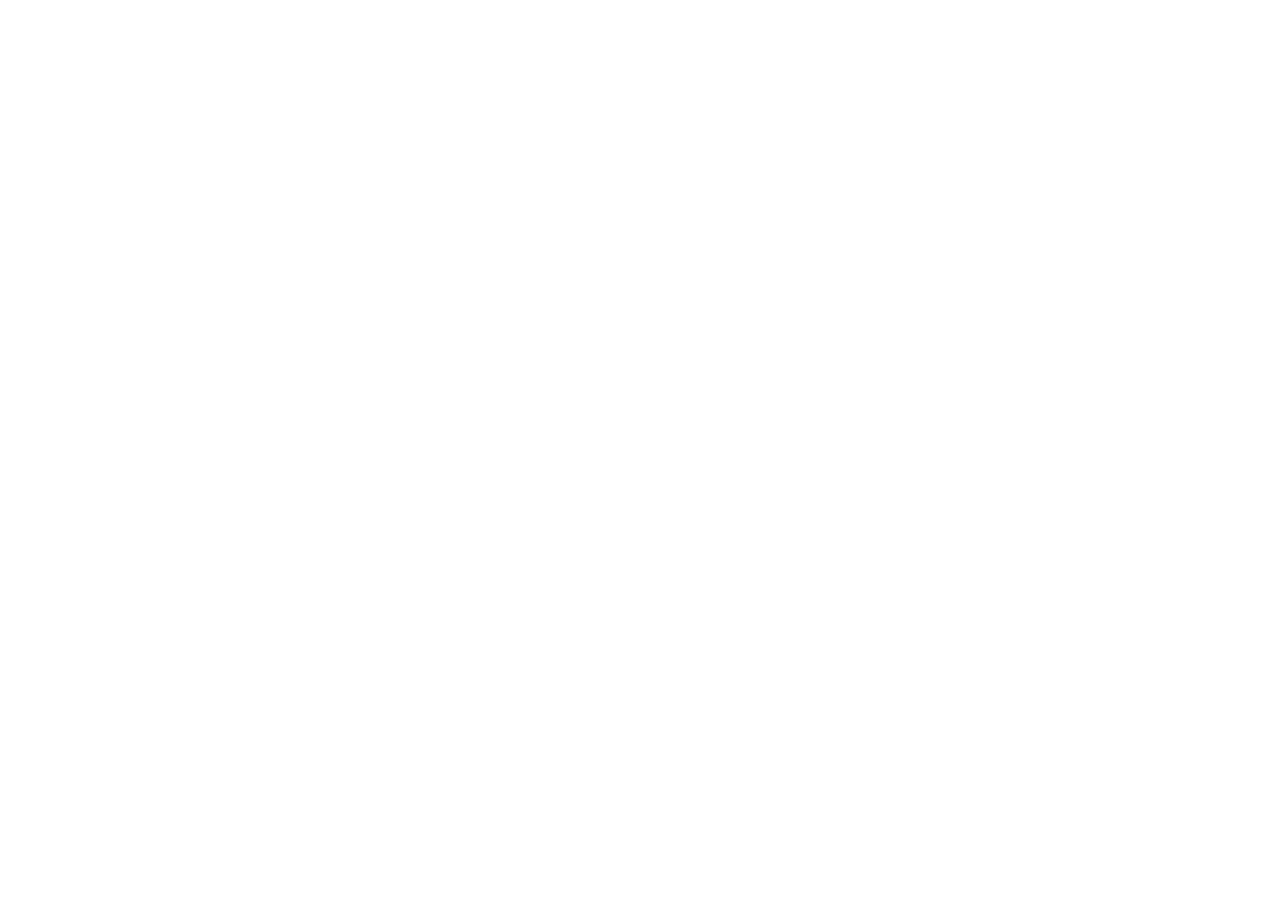
==== index.html @ 4464a2e6 "added image" ====
<!DOCTYPE html>
<html lang="en">
<head>
    <meta charset="UTF-8">
    <meta http-equiv="X-UA-Compatible" content="IE=edge">
    <meta name="viewport" content="width=device-width, initial-scale=1.0">
    <title>Jitu Training</title>
</head>
<body>
    
</body>
</html>
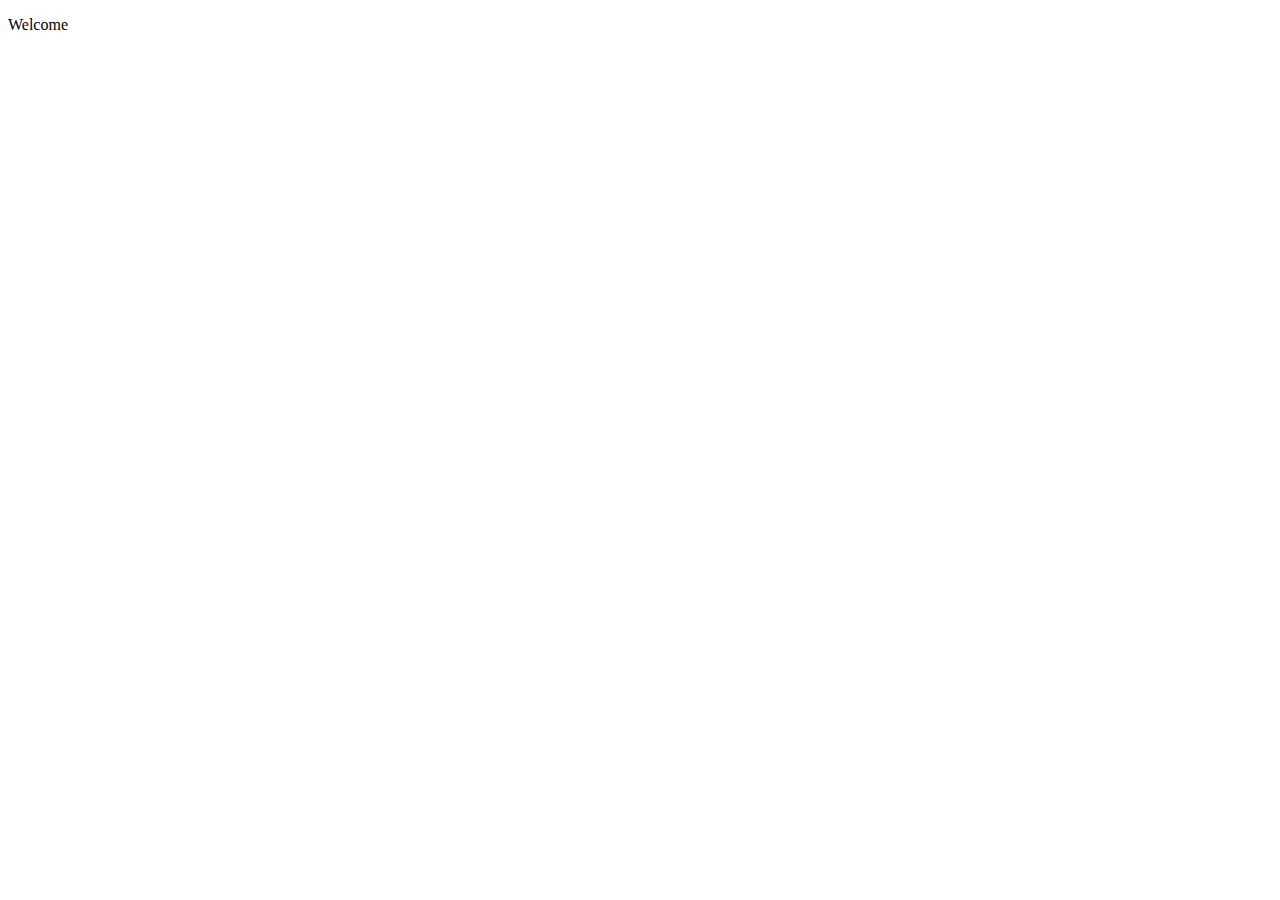
==== commit 9409071a: "all is fine" ====
--- a/index.html
+++ b/index.html
@@ -7,6 +7,6 @@
     <title>Jitu Training</title>
 </head>
 <body>
-    
+ <p>Welcome</p>
 </body>
 </html>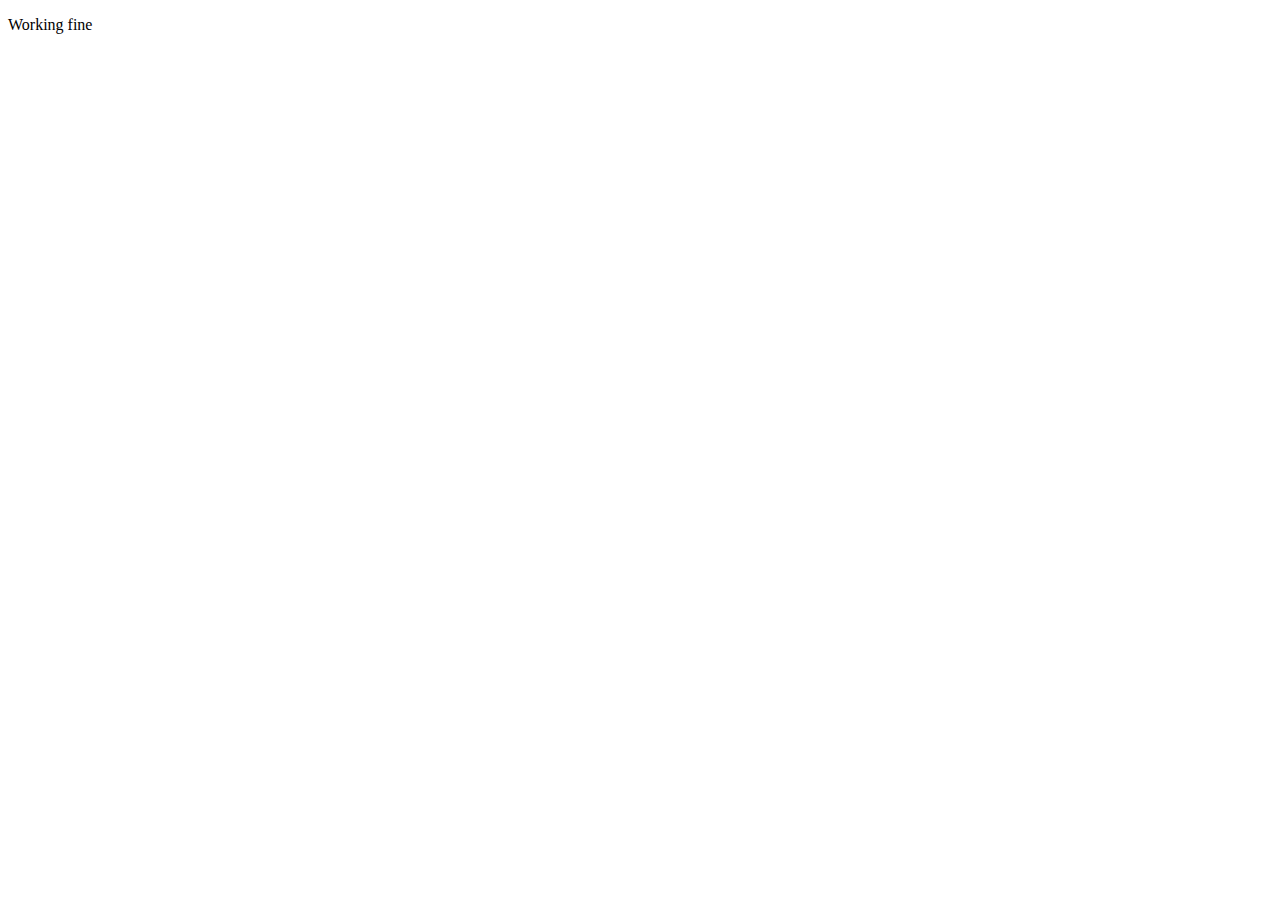
==== commit a16189a2: "image" ====
--- a/index.html
+++ b/index.html
@@ -7,6 +7,6 @@
     <title>Jitu Training</title>
 </head>
 <body>
- <p>Welcome</p>
+    <p>Working fine</p>
 </body>
 </html>